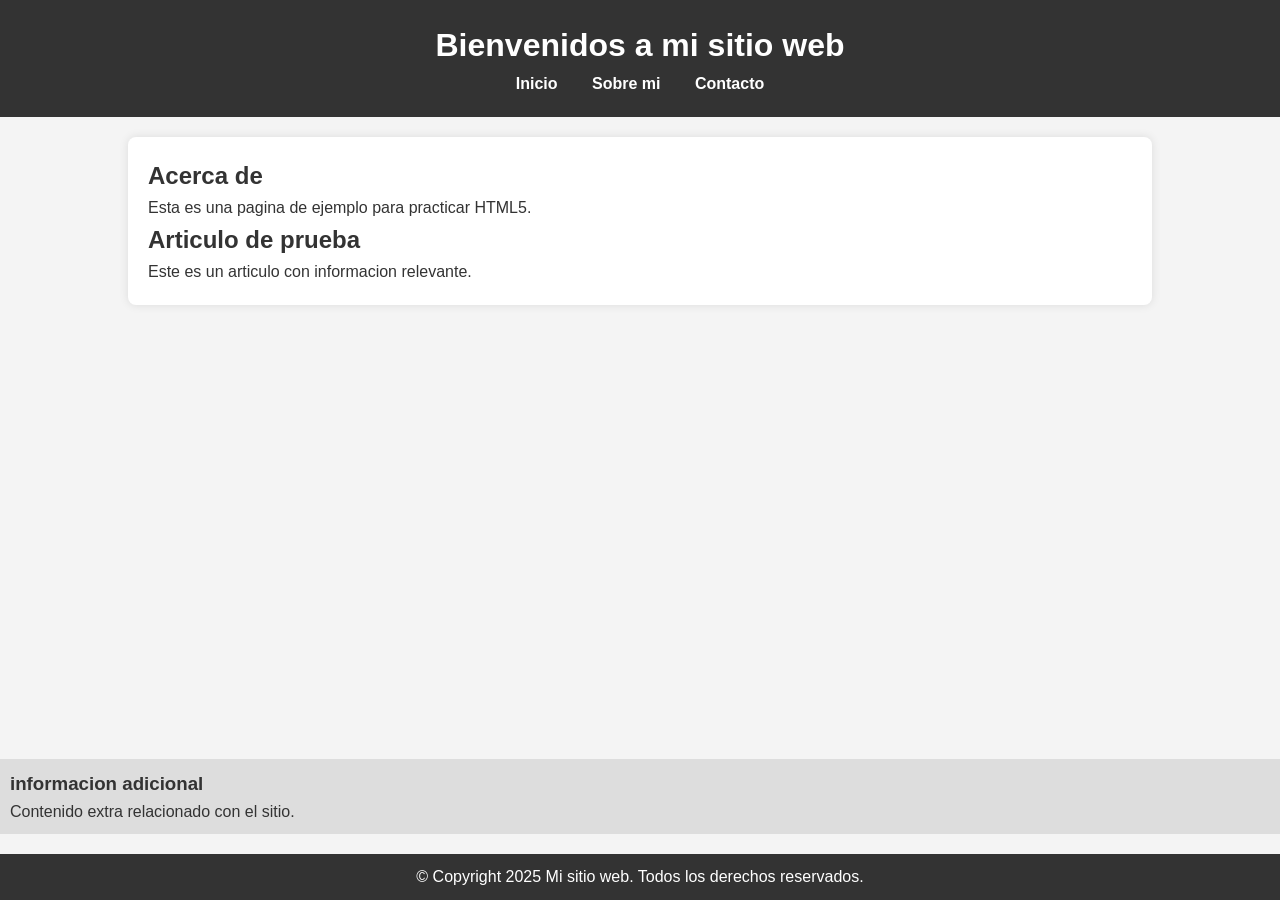
==== EC2_F1_A6/index.html @ b0f976a9 "Mi primer commit de la act 6" ====
<!doctype html>
<html lang="en">
  <head>
    <meta charset="UTF-8" />
    <meta name="viewport" content="width=device-width, initial-scale=1.0" />
    <link rel="stylesheet" href="styles.css" />
    <title>Mi primera pagina con HTML5</title>
  </head>
  <body>
    <header>
      <h1>Bienvenidos a mi sitio web</h1>
      <nav>
        <ul>
          <li><a href="#">Inicio</a></li>
          <li><a href="#">Sobre mi</a></li>
          <li><a href="#">Contacto</a></li>
        </ul>
      </nav>
    </header>

    <div class="container">
      <main>
        <section>
          <h2>Acerca de</h2>
          <p>Esta es una pagina de ejemplo para practicar HTML5.</p>
        </section>
        <article>
          <h2>Articulo de prueba</h2>
          <p>Este es un articulo con informacion relevante.</p>
        </article>
      </main>

      <aside>
        <h3>informacion adicional</h3>
        <p>Contenido extra relacionado con el sitio.</p>
      </aside>
    </div>

    <footer>
      <p>© Copyright 2025 Mi sitio web. Todos los derechos reservados.</p>
    </footer>
  </body>
</html>
---- EC2_F1_A6/styles.css ----
* {
  margin: 0;
  padding: 0;
  box-sizing: border-box;
  font-family: Arial, sans-serif;
}

body {
  background-color: #f4f4f4;
  color: #333;
  line-height: 1.6;
  min-height: 100vh;
  display: flex;
  flex-direction: column;
}

header {
  background: #333;
  color: white;
  padding: 20px;
  text-align: center;
}

nav ul {
  list-style: none;
  padding: 0;
}

nav ul li {
  display: inline;
  margin: 0 15px;
}

nav a {
  color: white;
  text-decoration: none;
  font-weight: bold;
}

.container {
  flex: 1;
  display: flex;
  flex-direction: column;
}
main {
  width: 80%;
  margin: 20px auto;
  padding: 20px;
  background: white;
  border-radius: 8px;
  box-shadow: 0px 0px 10px rgba(0, 0, 0, 0.1);
}

aside {
  background: #ddd;
  padding: 10px;
  margin-top: auto;
}

footer {
  background: #333;
  color: white;
  text-align: center;
  padding: 10px;
  margin-top: 20px;
}
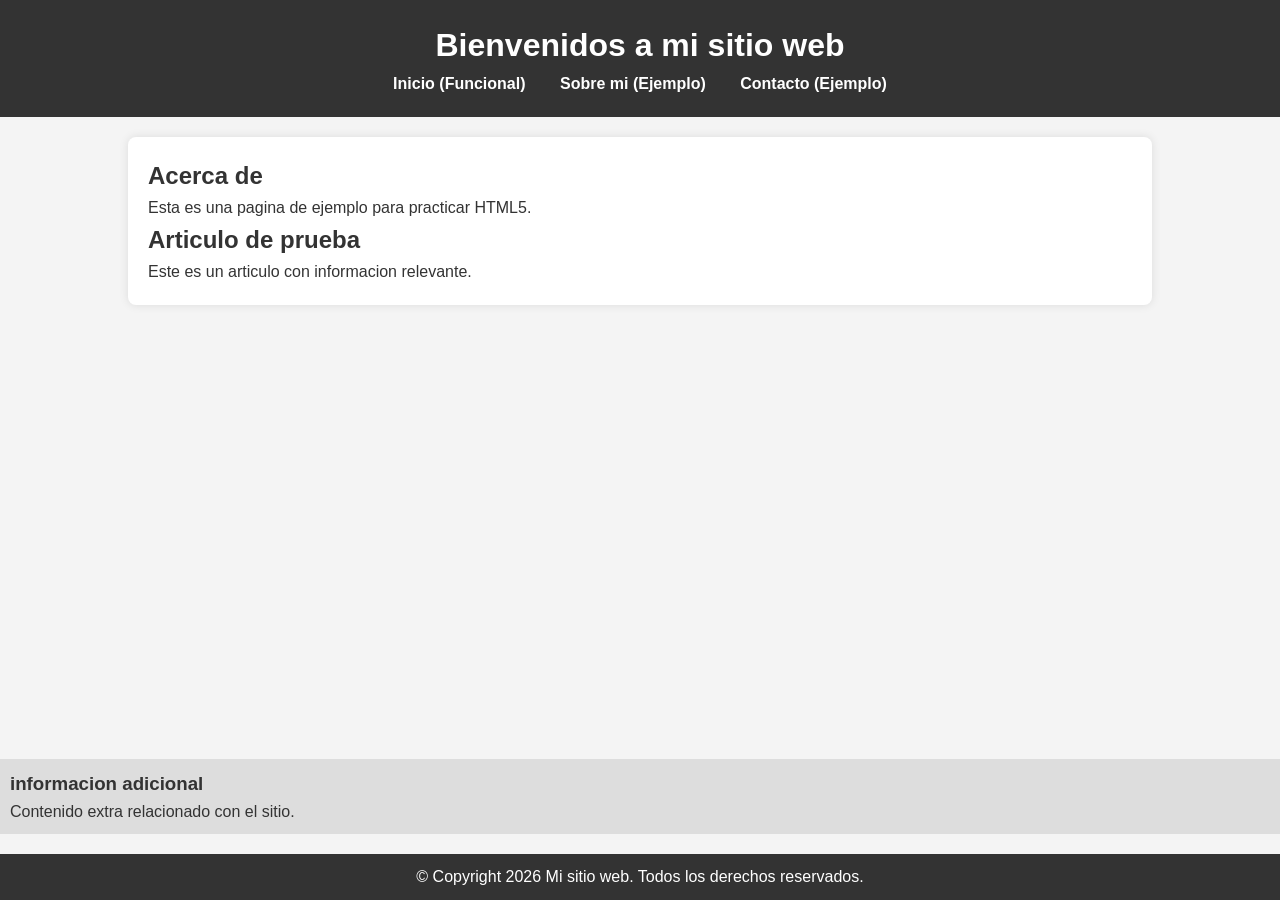
==== commit c5781556: "Ajustes en readme y pagina de inicio para acceder a las paginas de las actividades" ====
--- a/EC2_F1_A6/index.html
+++ b/EC2_F1_A6/index.html
@@ -11,9 +11,9 @@
       <h1>Bienvenidos a mi sitio web</h1>
       <nav>
         <ul>
-          <li><a href="#">Inicio</a></li>
-          <li><a href="#">Sobre mi</a></li>
-          <li><a href="#">Contacto</a></li>
+          <li><a href="index.html">Inicio (Funcional)</a></li>
+          <li><a href="#">Sobre mi (Ejemplo)</a></li>
+          <li><a href="#">Contacto (Ejemplo)</a></li>
         </ul>
       </nav>
     </header>
@@ -37,7 +37,7 @@
     </div>
 
     <footer>
-      <p>© Copyright 2025 Mi sitio web. Todos los derechos reservados.</p>
+      <p>© Copyright 2026 Mi sitio web. Todos los derechos reservados.</p>
     </footer>
   </body>
 </html>
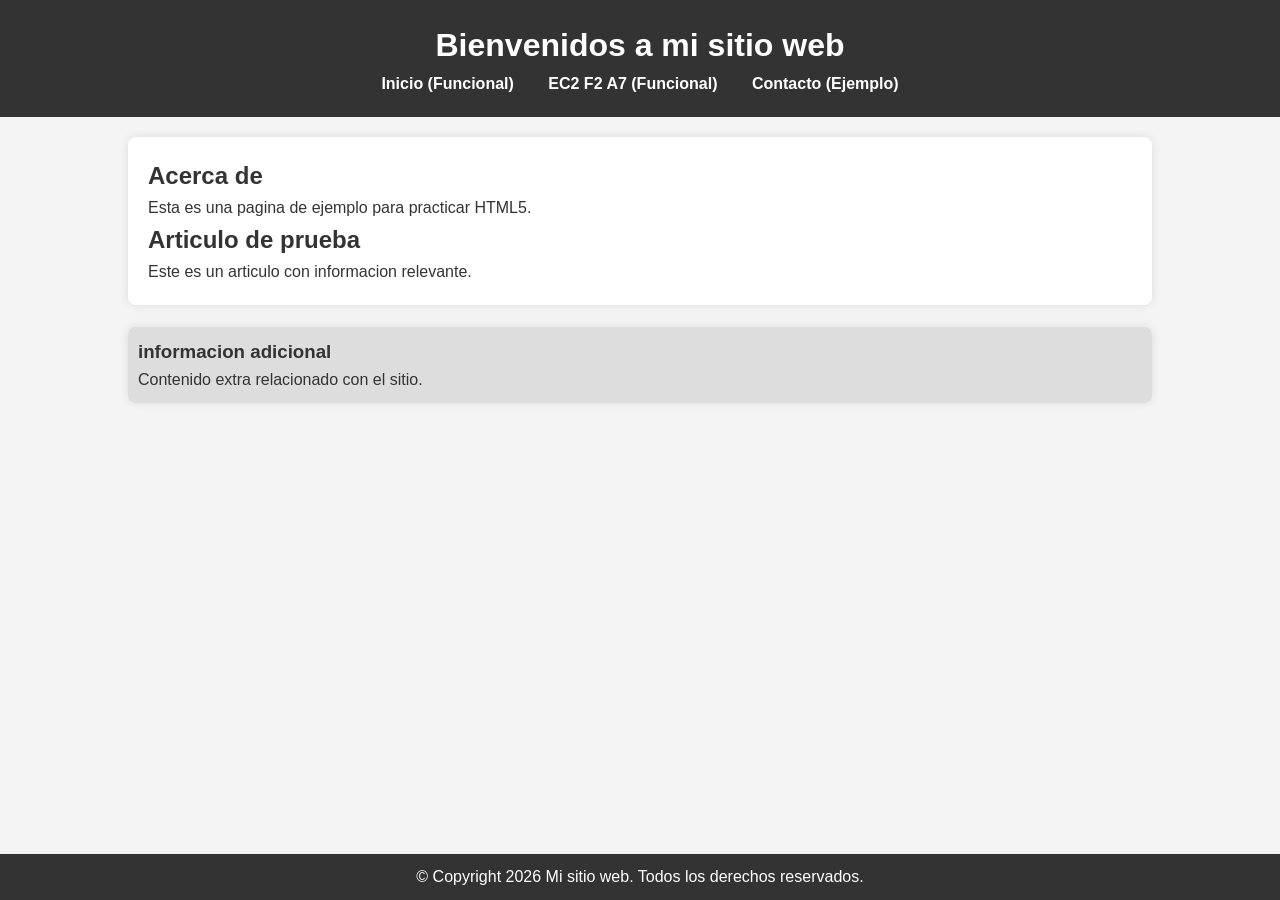
==== commit e8475459: "Ajustes menores en codigo de html principal y creacion de actividad numero 7" ====
--- a/EC2_F1_A6/index.html
+++ b/EC2_F1_A6/index.html
@@ -11,8 +11,8 @@
       <h1>Bienvenidos a mi sitio web</h1>
       <nav>
         <ul>
-          <li><a href="index.html">Inicio (Funcional)</a></li>
-          <li><a href="#">Sobre mi (Ejemplo)</a></li>
+          <li><a href="/EC2-F1-A6-EC2-F2-A7/">Inicio (Funcional)</a></li>
+          <li><a href="EC2_F2_A7/index.html">EC2 F2 A7 (Funcional)</a></li>
           <li><a href="#">Contacto (Ejemplo)</a></li>
         </ul>
       </nav>
--- a/EC2_F1_A6/styles.css
+++ b/EC2_F1_A6/styles.css
@@ -53,8 +53,11 @@
 
 aside {
   background: #ddd;
+  width: 80%;
   padding: 10px;
-  margin-top: auto;
+  margin: 2.5px auto;
+  border-radius: 8px;
+  box-shadow: 0px 0px 10px rgba(0, 0, 0, 0.1);
 }
 
 footer {
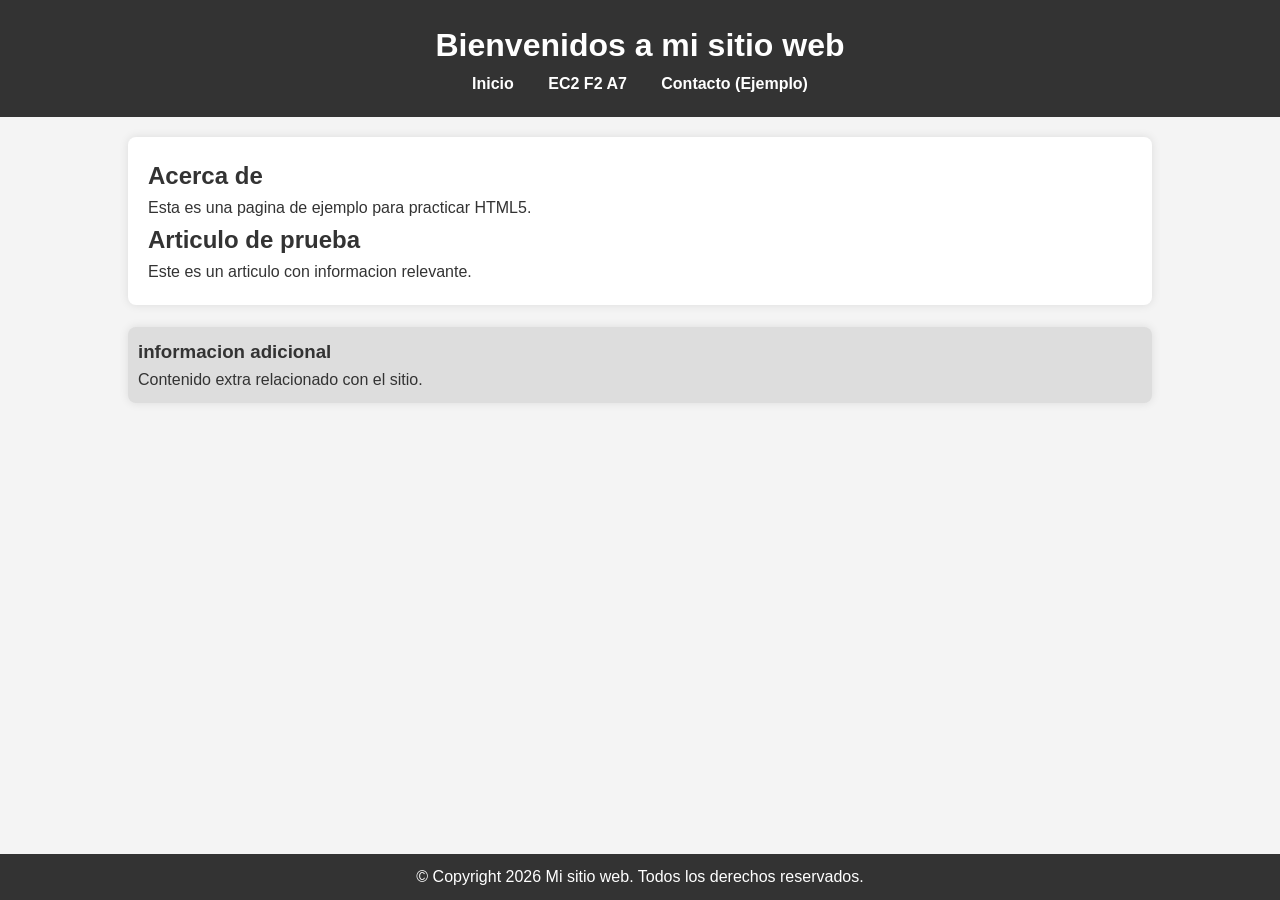
==== commit 21af083c: "Ajusstes de estilos html en actividad 7 y pagina 2 de la actividad 7" ====
--- a/EC2_F1_A6/index.html
+++ b/EC2_F1_A6/index.html
@@ -11,8 +11,8 @@
       <h1>Bienvenidos a mi sitio web</h1>
       <nav>
         <ul>
-          <li><a href="/EC2-F1-A6-EC2-F2-A7/">Inicio (Funcional)</a></li>
-          <li><a href="EC2_F2_A7/index.html">EC2 F2 A7 (Funcional)</a></li>
+          <li><a href="/EC2-F1-A6-EC2-F2-A7/">Inicio</a></li>
+          <li><a href="EC2_F2_A7/index.html">EC2 F2 A7</a></li>
           <li><a href="#">Contacto (Ejemplo)</a></li>
         </ul>
       </nav>
